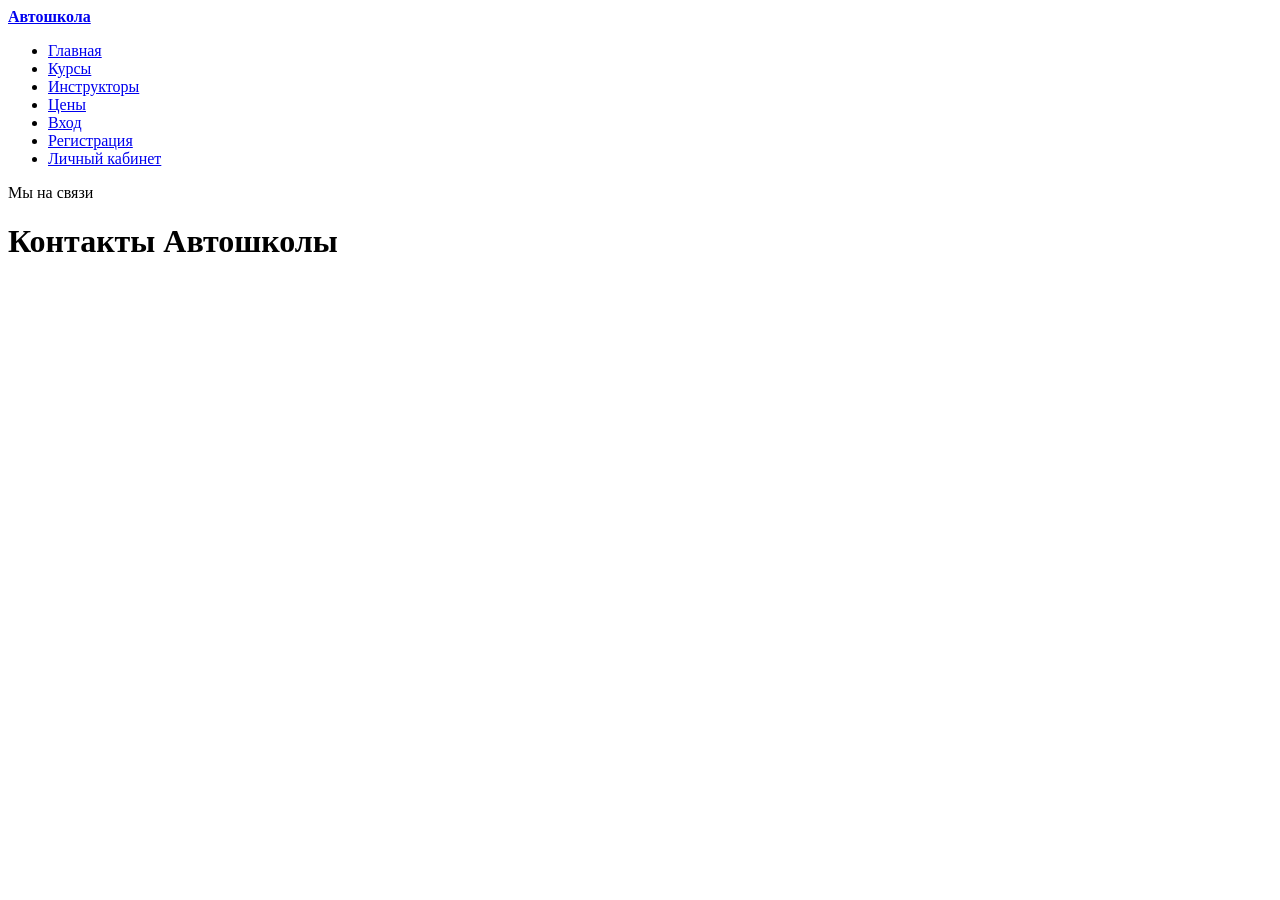
==== avtoshkola/contacts.html @ fd97b1db "первая лабораторная работа, html разметка" ====
<!DOCTYPE html>
<html lang="ru">
<head>
  <meta charset="UTF-8">
  <meta name="viewport" content="width=device-width, initial-scale=1.0">
  <title>Контакты - Автошкола</title>
</head>
<body>
  <header>
        <a href="index.html"><strong>Автошкола</strong></a>
        <nav aria-label="Основное меню">
            <ul>
                <li><a href="index.html">Главная</a></li>
                <li><a href="catalog.html">Курсы</a></li>
                <li><a href="instructors.html">Инструкторы</a></li>
                <li><a href="prices.html">Цены</a></li>
                <li><a href="login.html">Вход</a></li>
                <li><a href="register.html">Регистрация</a></li>
                <li><a href="profile.html">Личный кабинет</a></li>
            </ul>
        </nav>
    </header>

    <main>
      <p>Мы на связи</p>
      <h1>Контакты Автошколы</h1>
    </main>
</body>
</html>
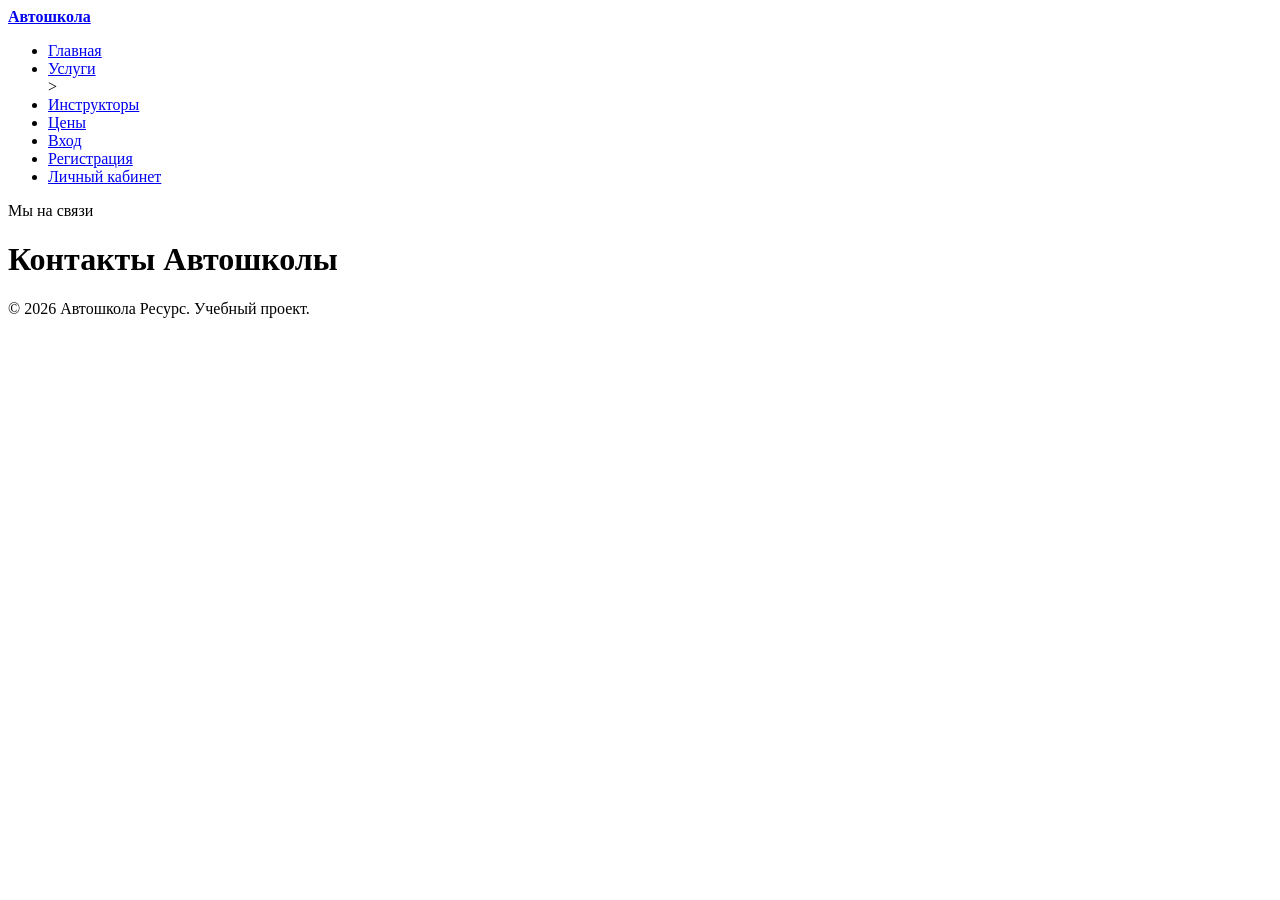
==== commit 27db94b1: "доделал index.html, добавил css, ну и поправил другие мелкие проблемы" ====
--- a/avtoshkola/contacts.html
+++ b/avtoshkola/contacts.html
@@ -1,29 +1,32 @@
-<!DOCTYPE html>
+<!doctype html>
 <html lang="ru">
-<head>
-  <meta charset="UTF-8">
-  <meta name="viewport" content="width=device-width, initial-scale=1.0">
-  <title>Контакты - Автошкола</title>
-</head>
-<body>
-  <header>
-        <a href="index.html"><strong>Автошкола</strong></a>
-        <nav aria-label="Основное меню">
-            <ul>
-                <li><a href="index.html">Главная</a></li>
-                <li><a href="catalog.html">Курсы</a></li>
-                <li><a href="instructors.html">Инструкторы</a></li>
-                <li><a href="prices.html">Цены</a></li>
-                <li><a href="login.html">Вход</a></li>
-                <li><a href="register.html">Регистрация</a></li>
-                <li><a href="profile.html">Личный кабинет</a></li>
-            </ul>
-        </nav>
+  <head>
+    <meta charset="UTF-8" />
+    <meta name="viewport" content="width=device-width, initial-scale=1.0" />
+    <title>Контакты - Автошкола</title>
+  </head>
+  <body>
+    <header>
+      <a href="index.html"><strong>Автошкола</strong></a>
+      <nav aria-label="Основное меню">
+        <ul>
+          <li><a href="index.html">Главная</a></li>
+          <li><a href="uslugi.html">Услуги</a></li>
+          >
+          <li><a href="instructors.html">Инструкторы</a></li>
+          <li><a href="prices.html">Цены</a></li>
+          <li><a href="login.html">Вход</a></li>
+          <li><a href="register.html">Регистрация</a></li>
+          <li><a href="profile.html">Личный кабинет</a></li>
+        </ul>
+      </nav>
     </header>
 
     <main>
       <p>Мы на связи</p>
       <h1>Контакты Автошколы</h1>
     </main>
-</body>
+
+    <footer><p>&copy; 2026 Автошкола Ресурс. Учебный проект.</p></footer>
+  </body>
 </html>
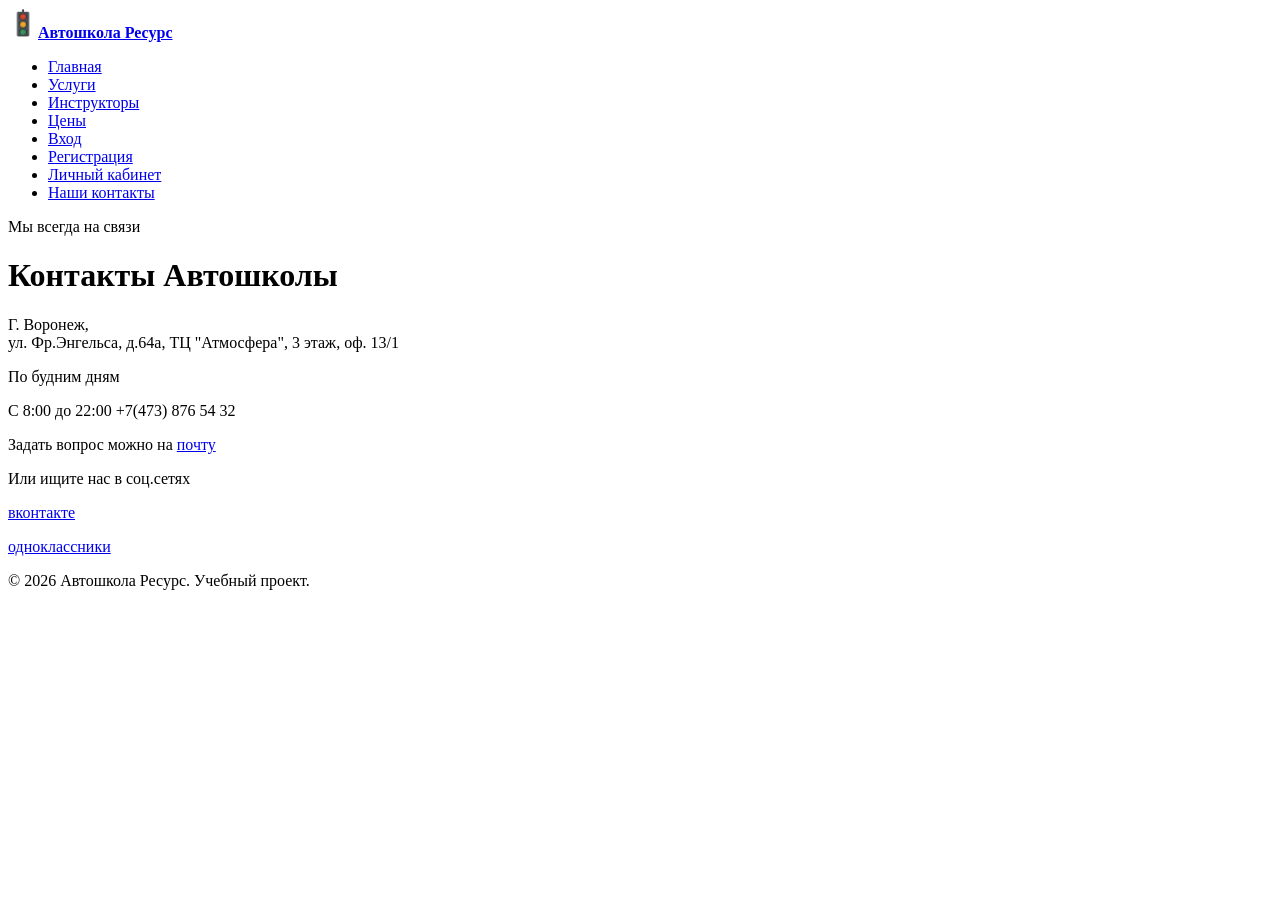
==== commit cdb85f89: "сделал на html,убрал css" ====
--- a/avtoshkola/contacts.html
+++ b/avtoshkola/contacts.html
@@ -7,24 +7,31 @@
   </head>
   <body>
     <header>
-      <a href="index.html"><strong>Автошкола</strong></a>
+      <a href="index.html"><strong><img src="/icons/hero_2025-12-25_00-06-56-013.webp" width="=50px" height="30px">Автошкола Ресурс</strong></a>
       <nav aria-label="Основное меню">
         <ul>
           <li><a href="index.html">Главная</a></li>
           <li><a href="uslugi.html">Услуги</a></li>
-          >
           <li><a href="instructors.html">Инструкторы</a></li>
           <li><a href="prices.html">Цены</a></li>
           <li><a href="login.html">Вход</a></li>
           <li><a href="register.html">Регистрация</a></li>
           <li><a href="profile.html">Личный кабинет</a></li>
+          <li><a href="contacts.html" aria-current="page">Наши контакты</a></li>
         </ul>
       </nav>
     </header>
 
     <main>
-      <p>Мы на связи</p>
+      <p>Мы всегда на связи</p>
       <h1>Контакты Автошколы</h1>
+      <p>Г. Воронеж, <br> ул. Фр.Энгельса, д.64а, ТЦ "Атмосфера", 3 этаж, оф. 13/1</p>
+      <p>По будним дням</p>
+      <p>С 8:00 до 22:00 +7(473) 876 54 32</p>
+      <p>Задать вопрос можно на <a href="malito:avtoshkola@avtoshkola.resurs">почту</a>
+      <p>Или ищите нас в соц.сетях</p>
+      <p><a href="https://vk.ru" target="_blank">вконтакте</a></p>
+      <p><a href="https://ok.ru" target="_blank">одноклассники</a></p>
     </main>
 
     <footer><p>&copy; 2026 Автошкола Ресурс. Учебный проект.</p></footer>
